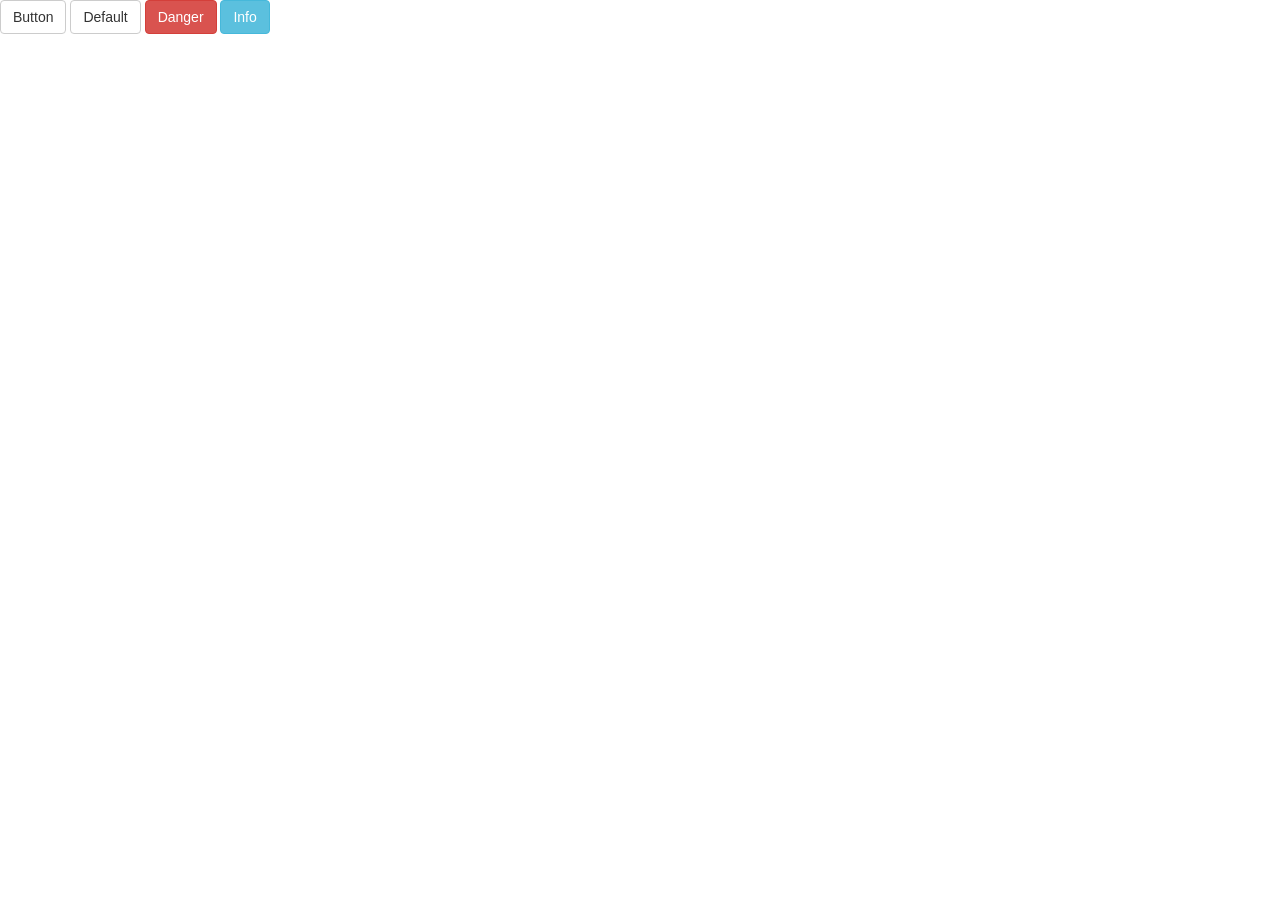
==== index3.html @ 97a9b343 "Update index3.html" ====
<html>
<head>
  <link href="https://maxcdn.bootstrapcdn.com/bootstrap/3.3.7/css/bootstrap.min.css" rel="stylesheet" integrity="sha384-BVYiiSIFeK1dGmJRAkycuHAHRg32OmUcww7on3RYdg4Va+PmSTsz/K68vbdEjh4u" crossorigin="anonymous">
  <script src="https://maxcdn.bootstrapcdn.com/bootstrap/3.3.7/js/bootstrap.min.js" integrity="sha384-Tc5IQib027qvyjSMfHjOMaLkfuWVxZxUPnCJA7l2mCWNIpG9mGCD8wGNIcPD7Txa" crossorigin="anonymous"></script>

 </head>
<body>
  <form>
    <button class="btn btn-default" type="submit">Button</button>
   <button type="button" class="btn btn-default">Default</button>
   <button type="button" class="btn btn-danger">Danger</button>
    <button type="button" class="btn btn-info">Info</button>
  </form>
  
</body>
</html>
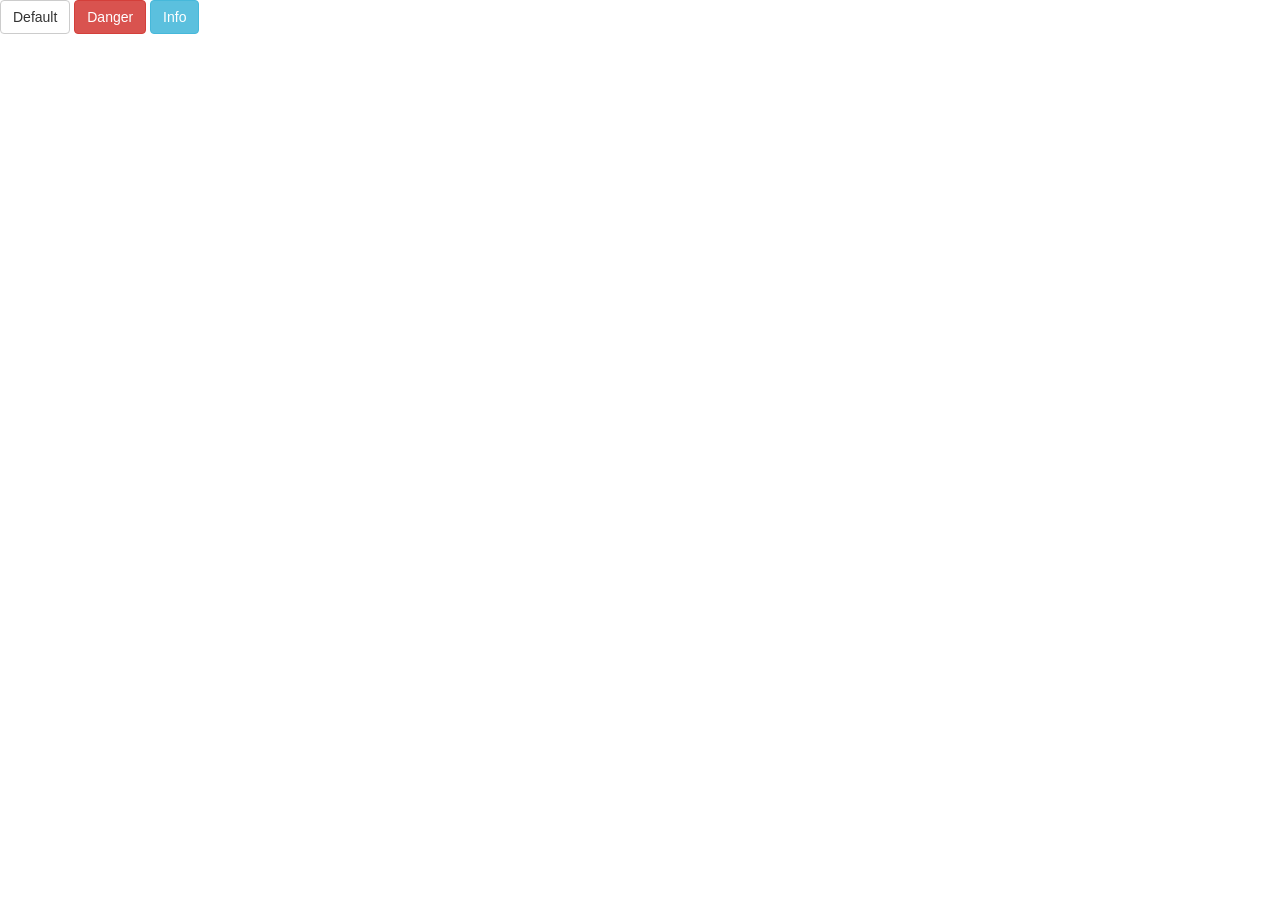
==== commit 345b6fc6: "Update index3.html" ====
--- a/index3.html
+++ b/index3.html
@@ -6,7 +6,6 @@
  </head>
 <body>
   <form>
-    <button class="btn btn-default" type="submit">Button</button>
    <button type="button" class="btn btn-default">Default</button>
    <button type="button" class="btn btn-danger">Danger</button>
     <button type="button" class="btn btn-info">Info</button>
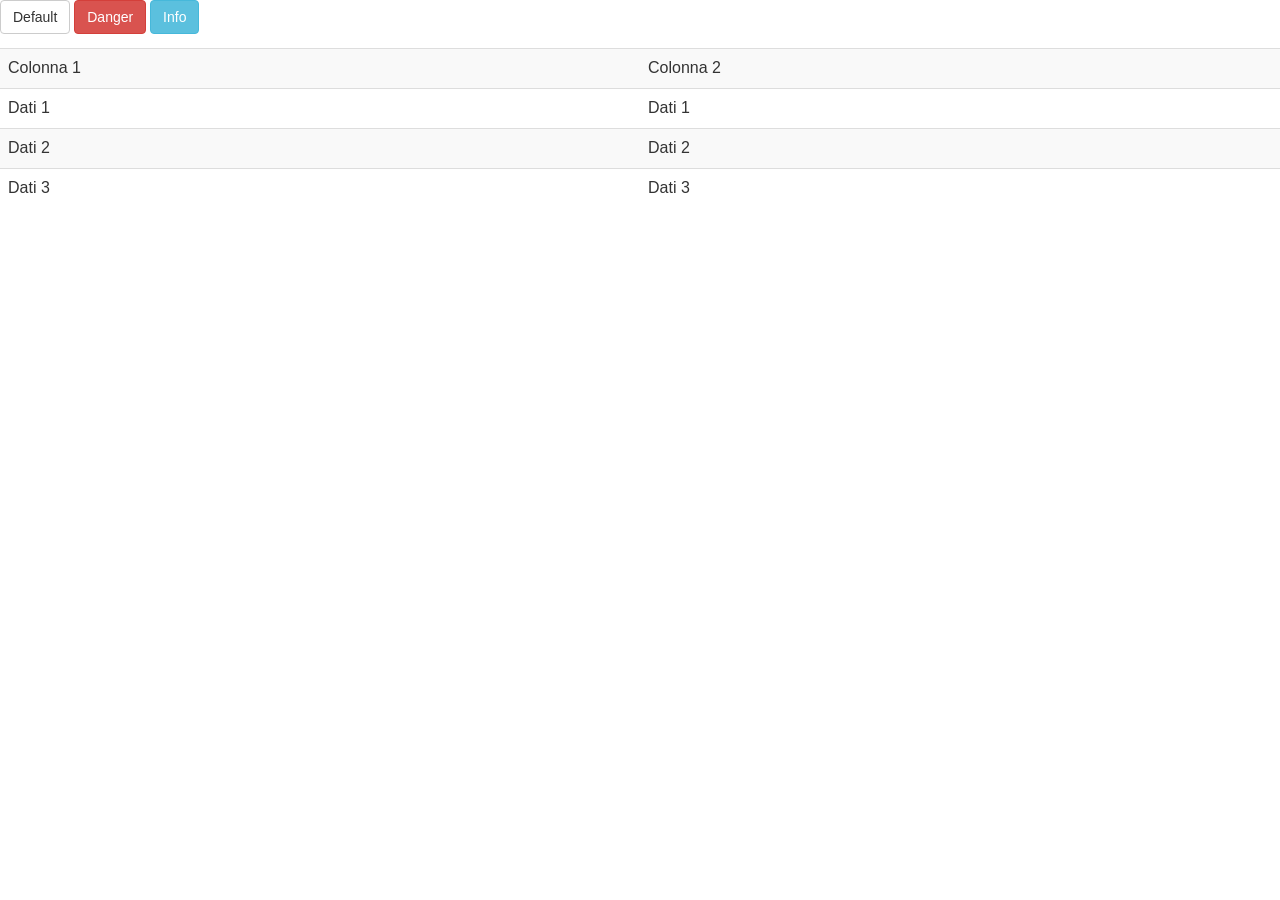
==== commit 0708b11e: "Update index3.html" ====
--- a/index3.html
+++ b/index3.html
@@ -6,10 +6,15 @@
  </head>
 <body>
   <form>
-   <button type="button" class="btn btn-default">Default</button>
-   <button type="button" class="btn btn-danger">Danger</button>
-    <button type="button" class="btn btn-info">Info</button>
+      <button type="button" class="btn btn-default">Default</button>
+      <button type="button" class="btn btn-danger">Danger</button>
+      <button type="button" class="btn btn-info">Info</button>
   </form>
-  
+  <table class="table table-striped">
+    <tr><td> Colonna 1 </td><td> Colonna 2 </td></tr>
+    <tr><td> Dati 1 </td><td> Dati 1 </td></tr>
+    <tr><td> Dati 2 </td><td> Dati 2 </td></tr>
+    <tr><td> Dati 3 </td><td> Dati 3 </td></tr>
+  </table>
 </body>
 </html>
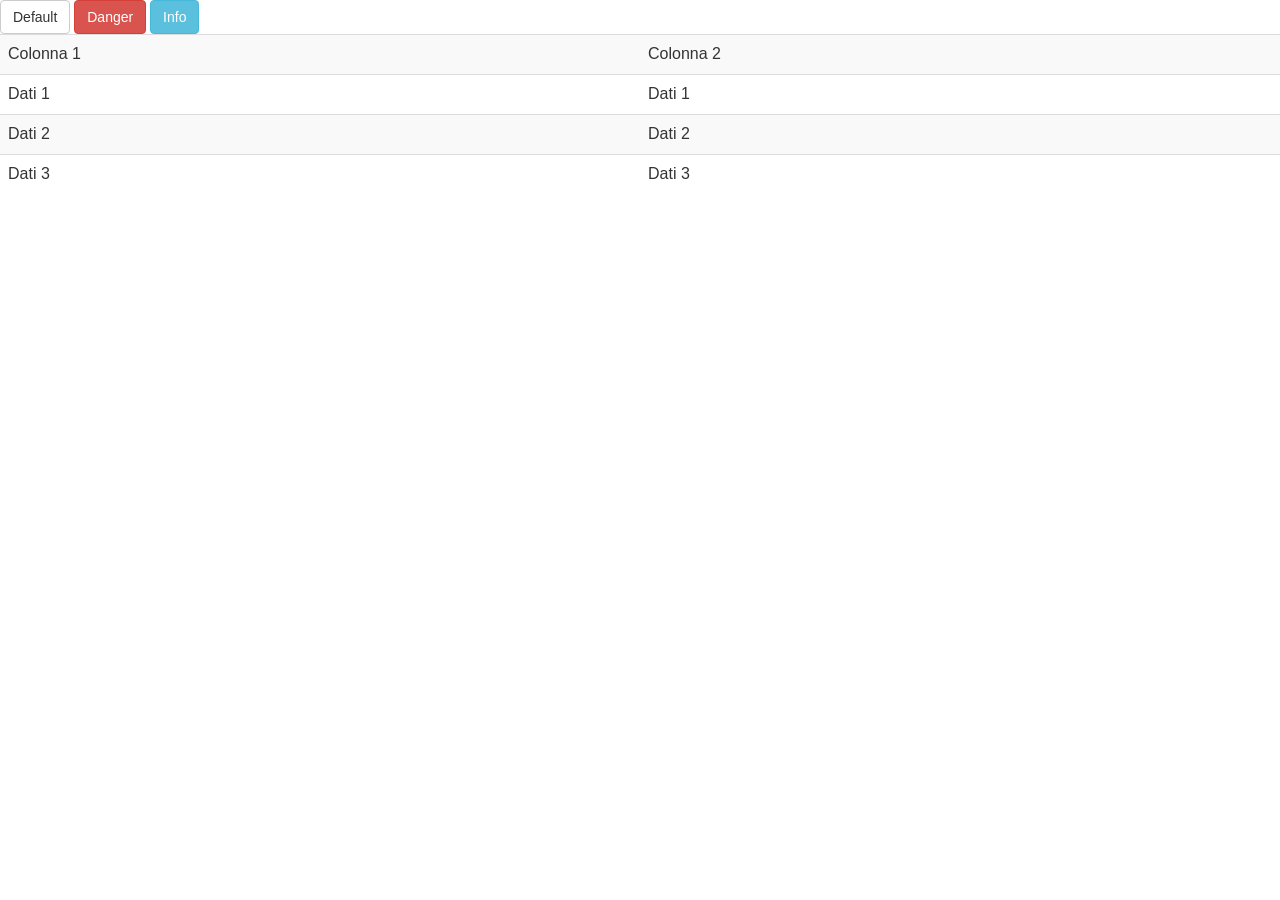
==== commit 0afe2dad: "Update index3.html" ====
--- a/index3.html
+++ b/index3.html
@@ -5,11 +5,9 @@
 
  </head>
 <body>
-  <form>
-      <button type="button" class="btn btn-default">Default</button>
-      <button type="button" class="btn btn-danger">Danger</button>
-      <button type="button" class="btn btn-info">Info</button>
-  </form>
+  <button type="button" class="btn btn-default">Default</button>
+  <button type="button" class="btn btn-danger">Danger</button>
+  <button type="button" class="btn btn-info">Info</button>
   <table class="table table-striped">
     <tr><td> Colonna 1 </td><td> Colonna 2 </td></tr>
     <tr><td> Dati 1 </td><td> Dati 1 </td></tr>
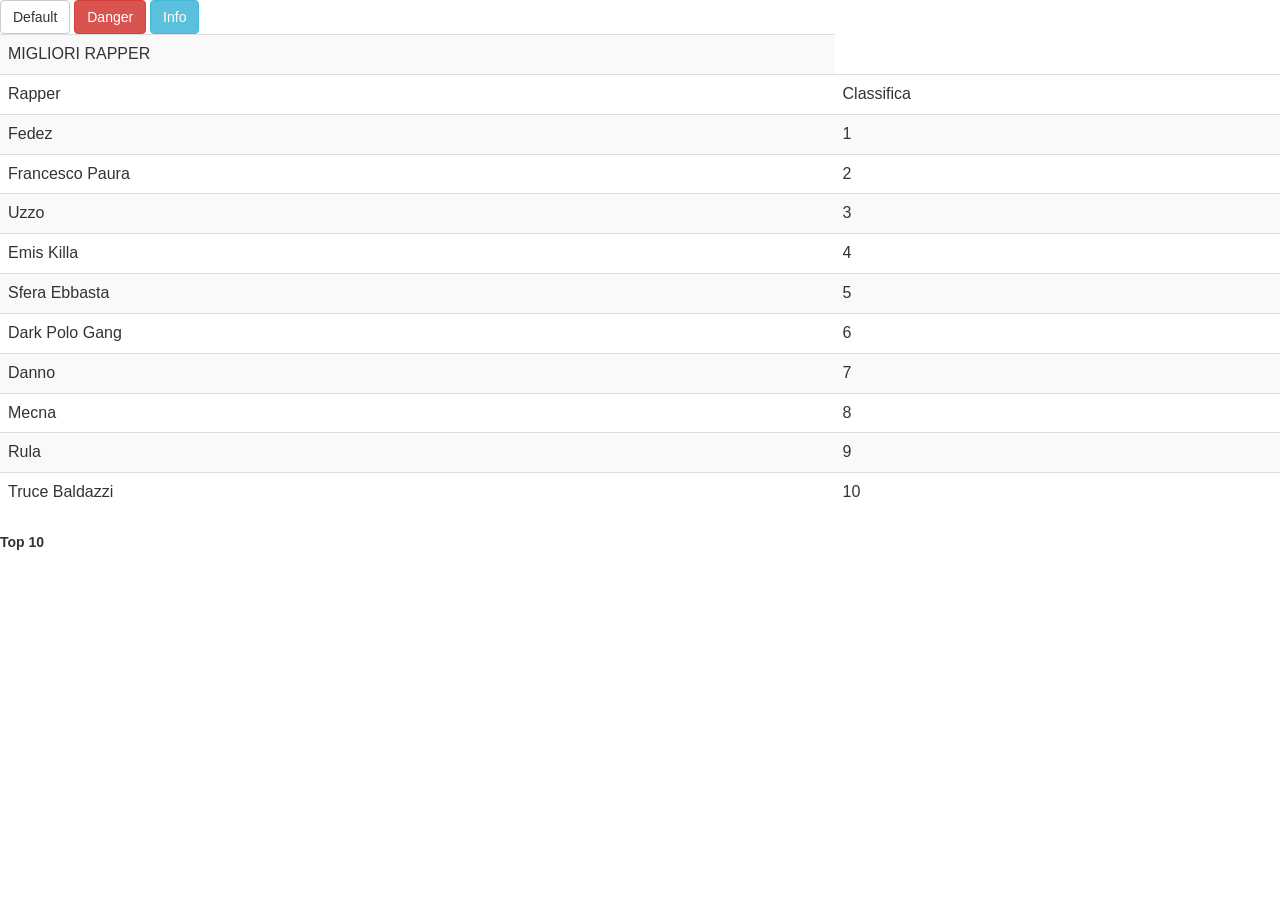
==== commit 2803ea1c: "Update index3.html" ====
--- a/index3.html
+++ b/index3.html
@@ -9,10 +9,19 @@
   <button type="button" class="btn btn-danger">Danger</button>
   <button type="button" class="btn btn-info">Info</button>
   <table class="table table-striped">
-    <tr><td> Colonna 1 </td><td> Colonna 2 </td></tr>
-    <tr><td> Dati 1 </td><td> Dati 1 </td></tr>
-    <tr><td> Dati 2 </td><td> Dati 2 </td></tr>
-    <tr><td> Dati 3 </td><td> Dati 3 </td></tr>
+    <tr><td> MIGLIORI RAPPER </td> </tr>
+    <tr><td> Rapper </td><td> Classifica </td></tr>
+    <tr><td> Fedez </td><td> 1 </td></tr>
+    <tr><td> Francesco Paura </td><td> 2 </td></tr>
+    <tr><td> Uzzo </td><td> 3 </td></tr>
+    <tr><td> Emis Killa </td><td> 4 </td></tr>
+    <tr><td> Sfera Ebbasta </td><td> 5 </td></tr>
+    <tr><td> Dark Polo Gang </td><td> 6 </td></tr>
+    <tr><td> Danno </td><td> 7 </td></tr>
+    <tr><td> Mecna </td><td> 8 </td></tr>
+    <tr><td> Rula </td><td> 9 </td></tr>
+    <tr><td> Truce Baldazzi </td><td> 10 </td></tr>  
   </table>
+  <label> Top 10 </label>
 </body>
 </html>
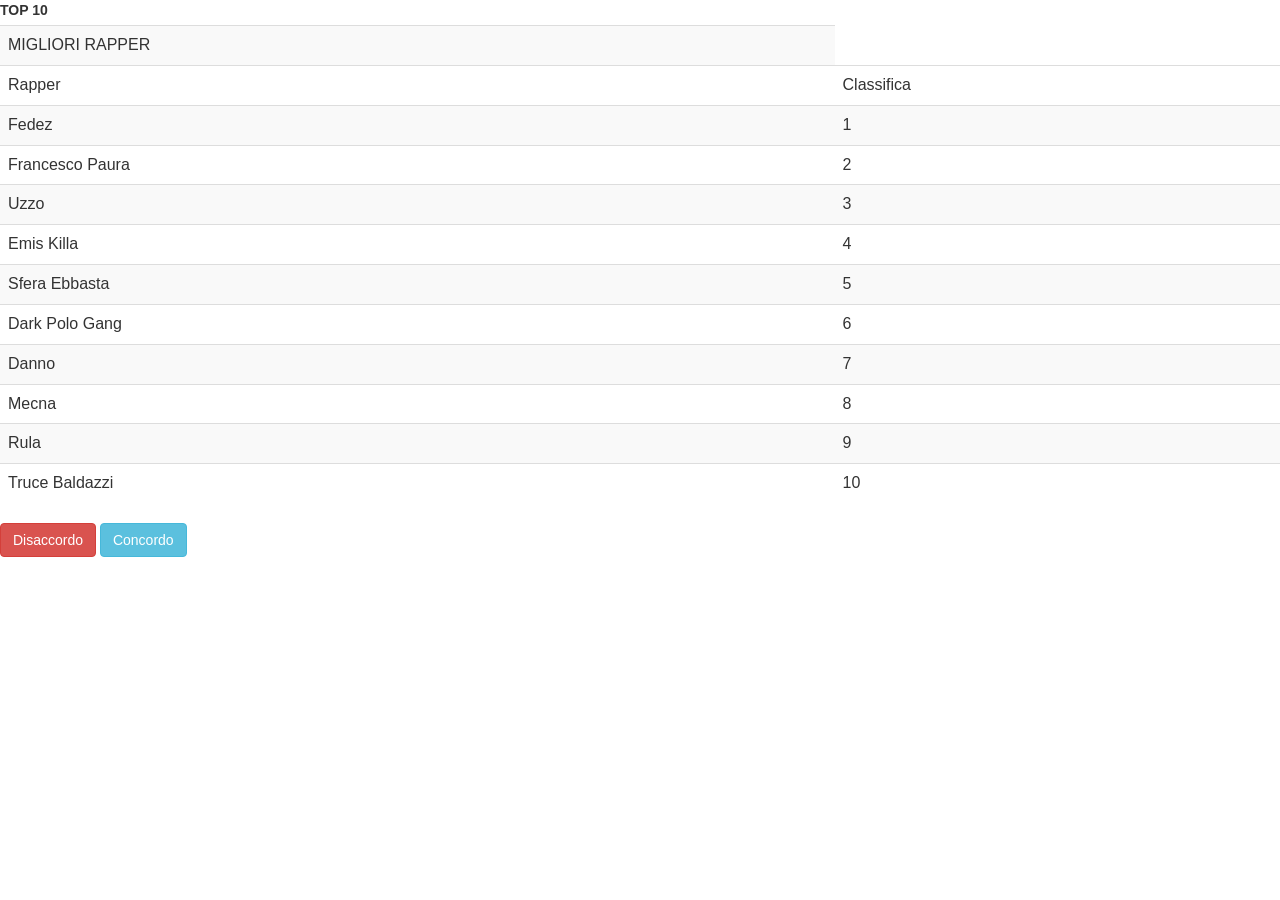
==== commit a2053e00: "Update index3.html" ====
--- a/index3.html
+++ b/index3.html
@@ -5,9 +5,7 @@
 
  </head>
 <body>
-  <button type="button" class="btn btn-default">Default</button>
-  <button type="button" class="btn btn-danger">Danger</button>
-  <button type="button" class="btn btn-info">Info</button>
+  <label> TOP 10 </label>
   <table class="table table-striped">
     <tr><td> MIGLIORI RAPPER </td> </tr>
     <tr><td> Rapper </td><td> Classifica </td></tr>
@@ -22,6 +20,7 @@
     <tr><td> Rula </td><td> 9 </td></tr>
     <tr><td> Truce Baldazzi </td><td> 10 </td></tr>  
   </table>
-  <label> Top 10 </label>
+  <button type="button" class="btn btn-danger"> Disaccordo</button>
+  <button type="button" class="btn btn-info">Concordo</button>
 </body>
 </html>
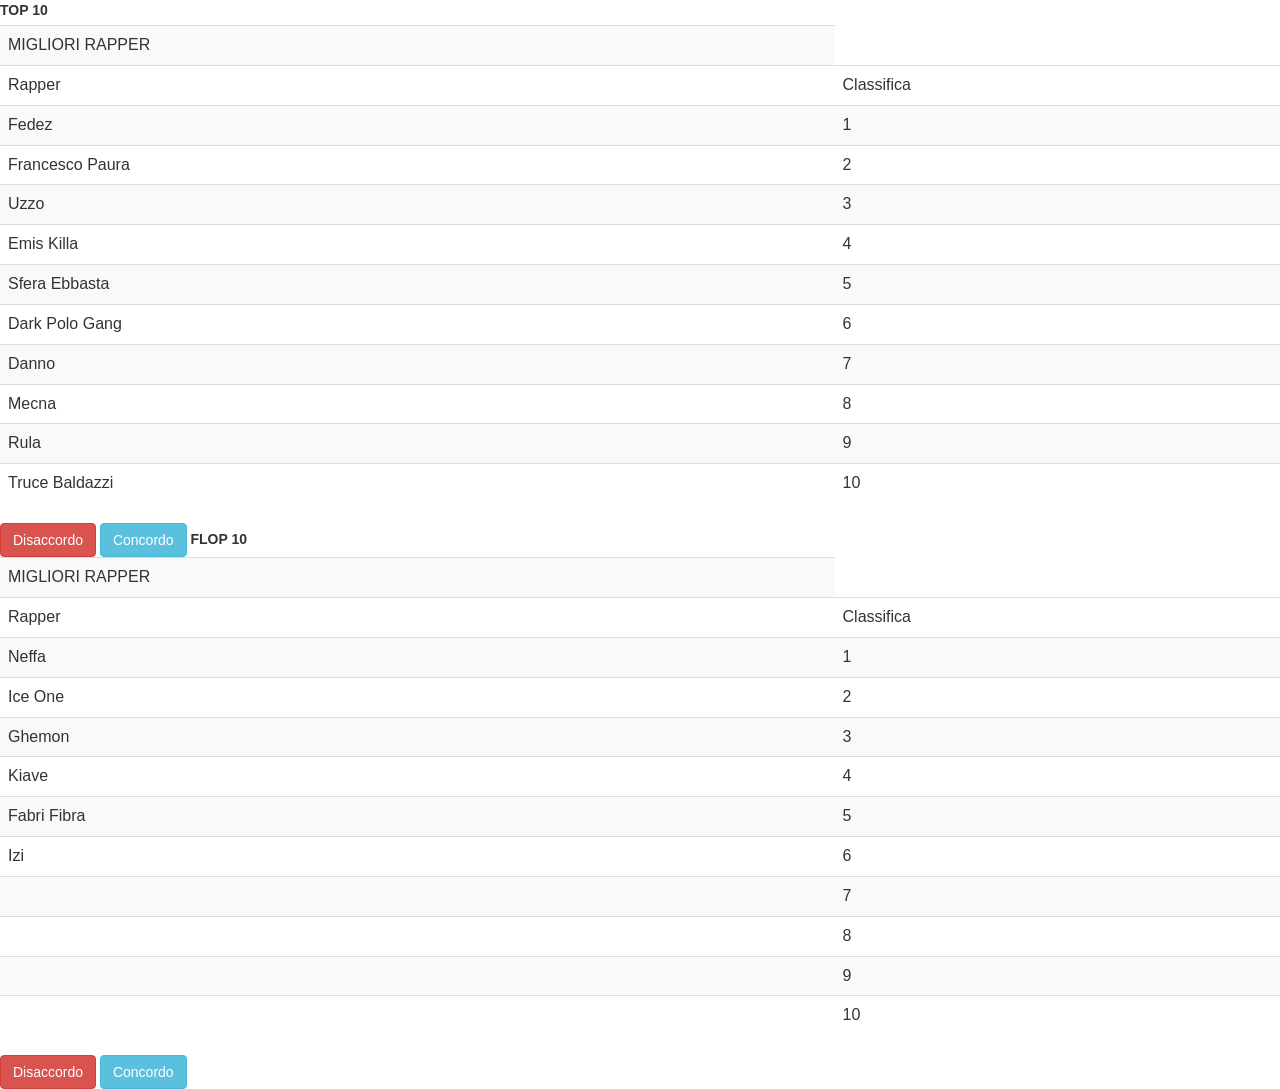
==== commit 78b84c55: "Update index3.html" ====
--- a/index3.html
+++ b/index3.html
@@ -22,5 +22,23 @@
   </table>
   <button type="button" class="btn btn-danger"> Disaccordo</button>
   <button type="button" class="btn btn-info">Concordo</button>
+  
+  <label> FLOP 10 </label>
+  <table class="table table-striped">
+    <tr><td> MIGLIORI RAPPER </td> </tr>
+    <tr><td> Rapper </td><td> Classifica </td></tr>
+    <tr><td> Neffa </td><td> 1 </td></tr>
+    <tr><td> Ice One </td><td> 2 </td></tr>
+    <tr><td> Ghemon </td><td> 3 </td></tr>
+    <tr><td> Kiave </td><td> 4 </td></tr>
+    <tr><td> Fabri Fibra </td><td> 5 </td></tr>
+    <tr><td> Izi </td><td> 6 </td></tr>
+    <tr><td>  </td><td> 7 </td></tr>
+    <tr><td>  </td><td> 8 </td></tr>
+    <tr><td>  </td><td> 9 </td></tr>
+    <tr><td>  </td><td> 10 </td></tr>  
+  </table>
+  <button type="button" class="btn btn-danger"> Disaccordo</button>
+  <button type="button" class="btn btn-info">Concordo</button>
 </body>
 </html>
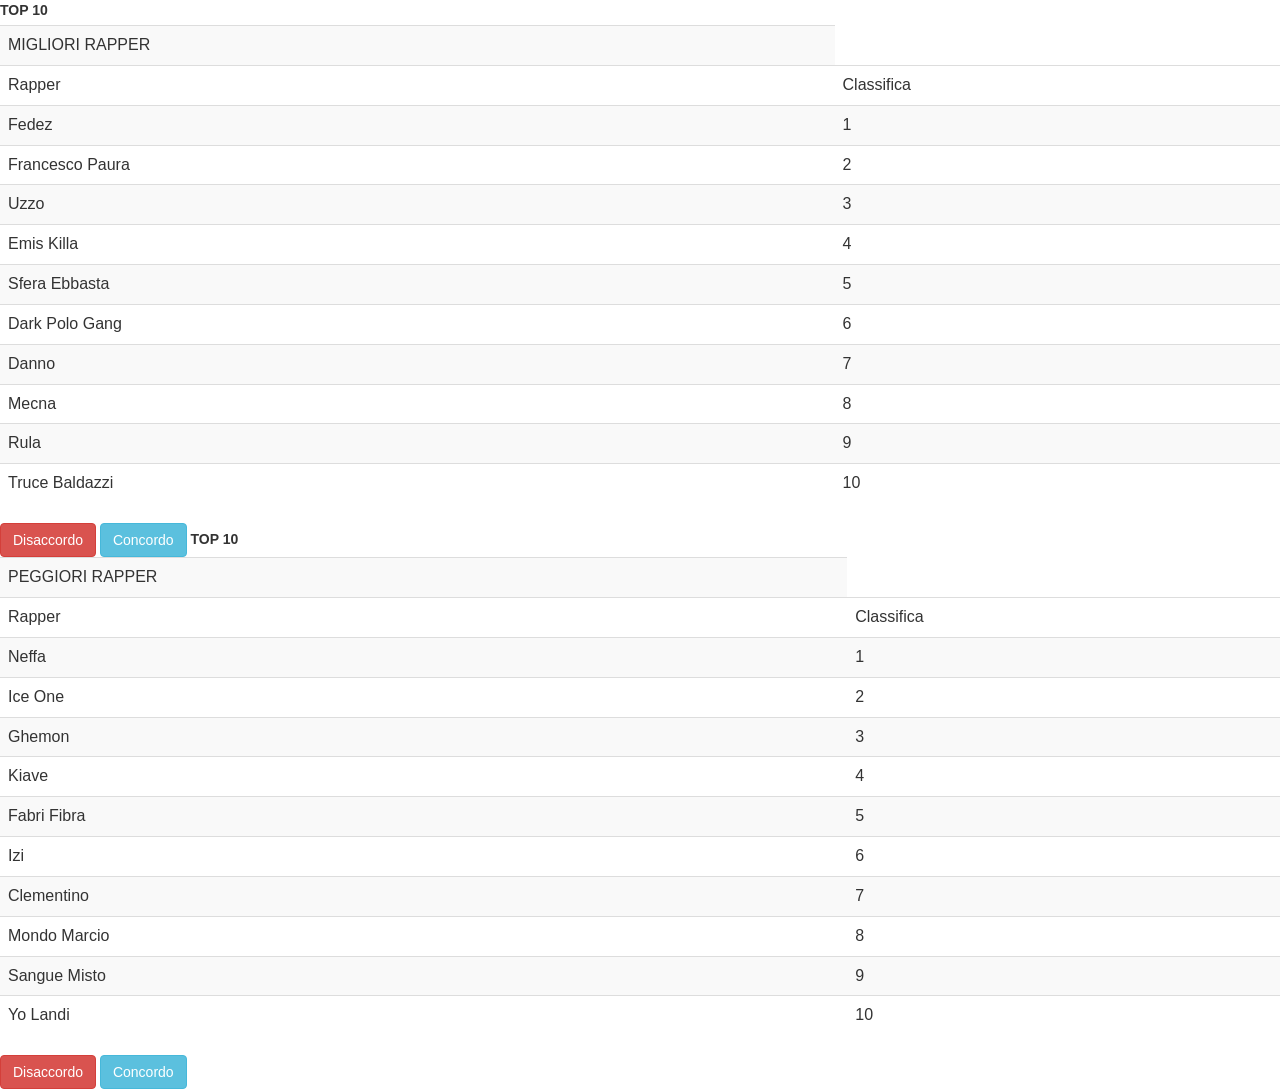
==== commit cc7626a5: "Update index3.html" ====
--- a/index3.html
+++ b/index3.html
@@ -23,9 +23,9 @@
   <button type="button" class="btn btn-danger"> Disaccordo</button>
   <button type="button" class="btn btn-info">Concordo</button>
   
-  <label> FLOP 10 </label>
+  <label> TOP 10 </label>
   <table class="table table-striped">
-    <tr><td> MIGLIORI RAPPER </td> </tr>
+    <tr><td> PEGGIORI RAPPER </td> </tr>
     <tr><td> Rapper </td><td> Classifica </td></tr>
     <tr><td> Neffa </td><td> 1 </td></tr>
     <tr><td> Ice One </td><td> 2 </td></tr>
@@ -33,10 +33,10 @@
     <tr><td> Kiave </td><td> 4 </td></tr>
     <tr><td> Fabri Fibra </td><td> 5 </td></tr>
     <tr><td> Izi </td><td> 6 </td></tr>
-    <tr><td>  </td><td> 7 </td></tr>
-    <tr><td>  </td><td> 8 </td></tr>
-    <tr><td>  </td><td> 9 </td></tr>
-    <tr><td>  </td><td> 10 </td></tr>  
+    <tr><td> Clementino </td><td> 7 </td></tr>
+    <tr><td> Mondo Marcio </td><td> 8 </td></tr>
+    <tr><td> Sangue Misto </td><td> 9 </td></tr>
+    <tr><td> Yo Landi </td><td> 10 </td></tr>  
   </table>
   <button type="button" class="btn btn-danger"> Disaccordo</button>
   <button type="button" class="btn btn-info">Concordo</button>
